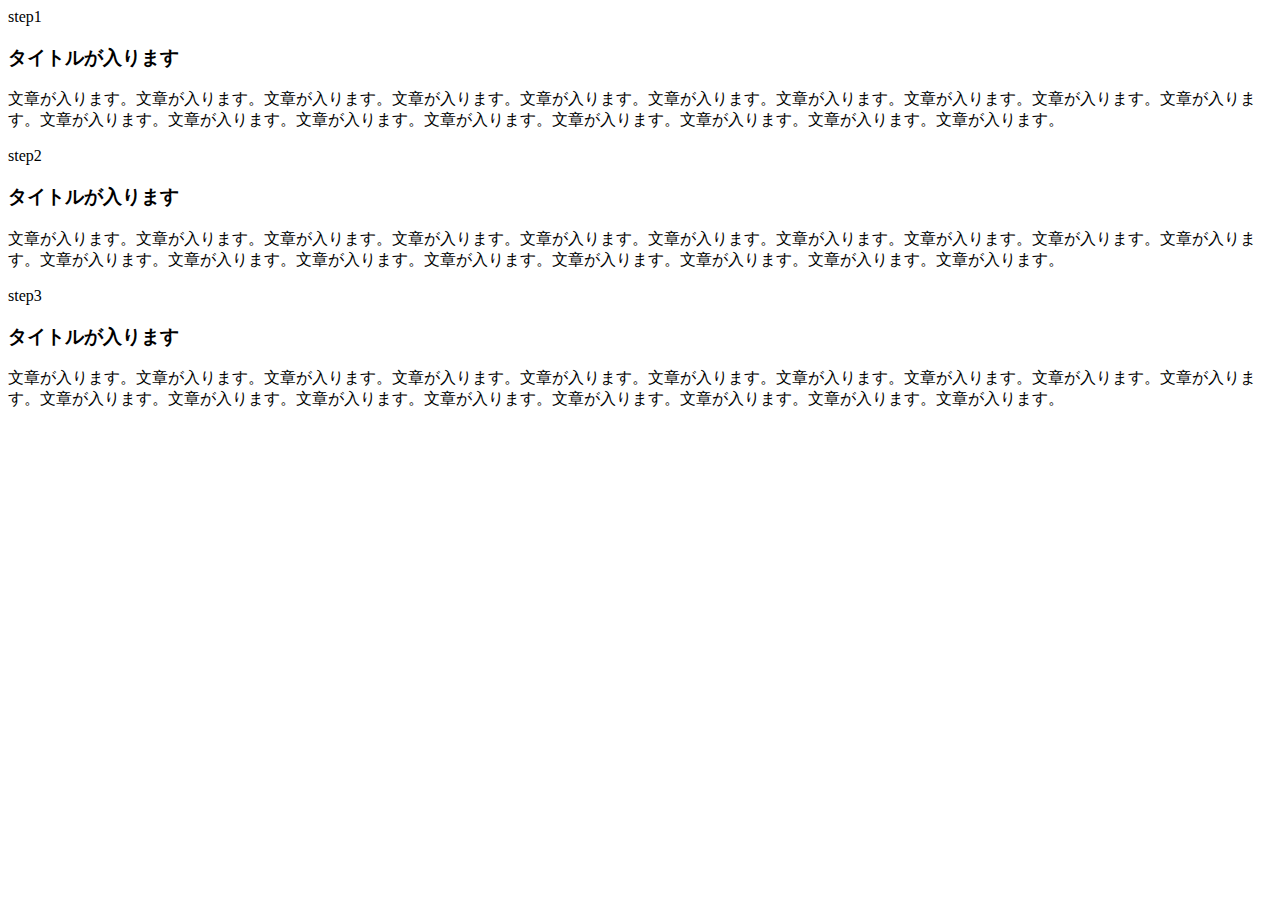
==== 第9章/index.html @ 9a87299b "[Fix] index.html" ====
<!DOCTYPE html>
<html lang="ja">
  <head>
    <meta charset="UTF-8" />
    <title>9章演習</title>
    <link rel="stylesheet" href="style.css" />
  </head>
  <body>
    <header></header>
    <main>
      <div class="box">
        <div class="img1"></div>
        <span class="num">step1</span>
        <h3 class="title">タイトルが入ります</h3>
        <p class="text">
          文章が入ります。文章が入ります。文章が入ります。文章が入ります。文章が入ります。文章が入ります。文章が入ります。文章が入ります。文章が入ります。文章が入ります。文章が入ります。文章が入ります。文章が入ります。文章が入ります。文章が入ります。文章が入ります。文章が入ります。文章が入ります。
        </p>
      </div>

      <div class="box">
        <div class="img2"></div>
        <span class="num">step2</span>
        <h3 class="title">タイトルが入ります</h3>
        <p class="text">
          文章が入ります。文章が入ります。文章が入ります。文章が入ります。文章が入ります。文章が入ります。文章が入ります。文章が入ります。文章が入ります。文章が入ります。文章が入ります。文章が入ります。文章が入ります。文章が入ります。文章が入ります。文章が入ります。文章が入ります。文章が入ります。
        </p>
      </div>

      <div class="box">
        <div class="img3"></div>
        <span class="num">step3</span>
        <h3 class="title">タイトルが入ります</h3>
        <p class="text">
          文章が入ります。文章が入ります。文章が入ります。文章が入ります。文章が入ります。文章が入ります。文章が入ります。文章が入ります。文章が入ります。文章が入ります。文章が入ります。文章が入ります。文章が入ります。文章が入ります。文章が入ります。文章が入ります。文章が入ります。文章が入ります。
        </p>
      </div>
    </main>
    <footer></footer>
  </body>
</html>
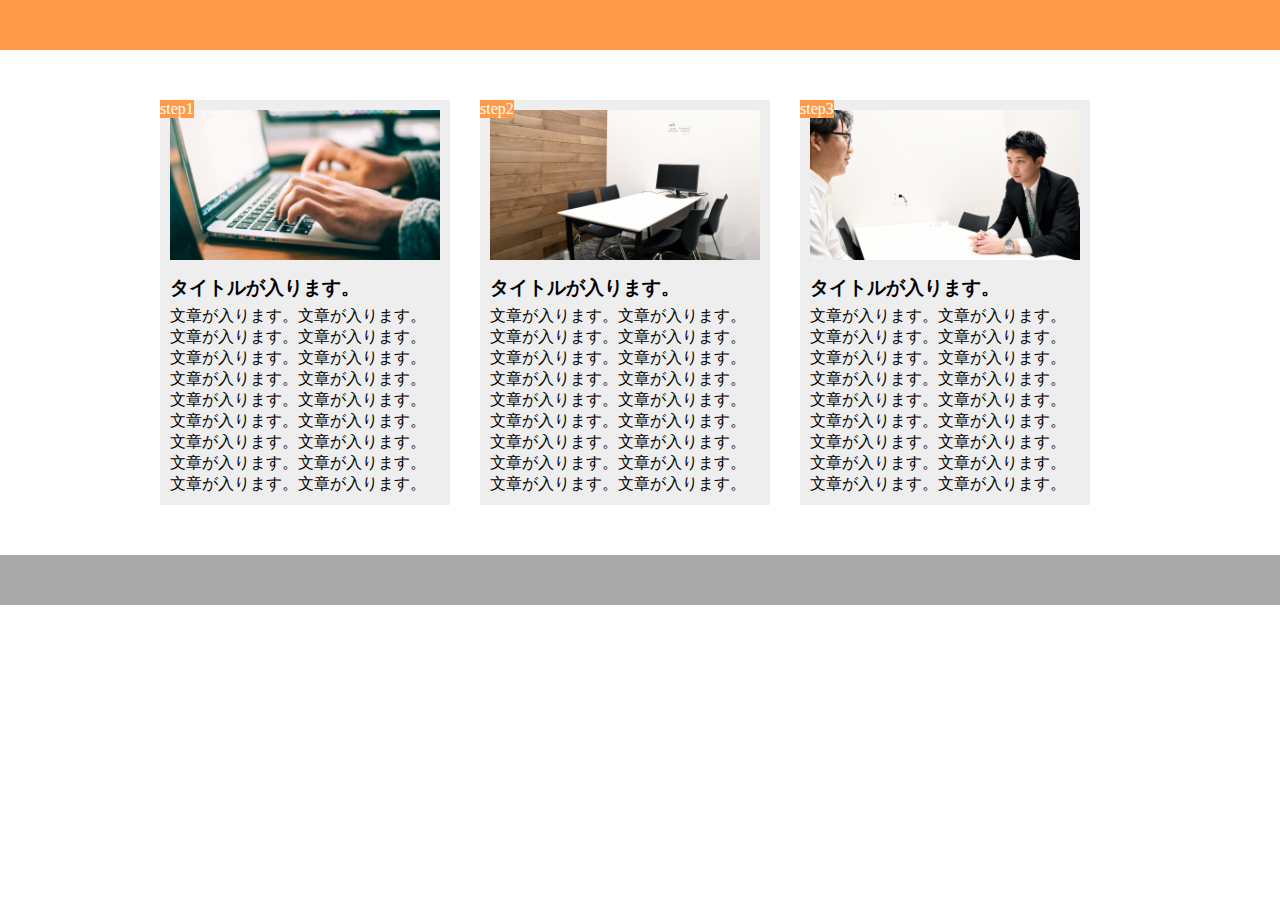
==== commit d6bb0088: "[Finish] 1-9" ====
--- a/第9章/index.html
+++ b/第9章/index.html
@@ -11,7 +11,7 @@
       <div class="box">
         <div class="img1"></div>
         <span class="num">step1</span>
-        <h3 class="title">タイトルが入ります</h3>
+        <h3 class="title">タイトルが入ります。</h3>
         <p class="text">
           文章が入ります。文章が入ります。文章が入ります。文章が入ります。文章が入ります。文章が入ります。文章が入ります。文章が入ります。文章が入ります。文章が入ります。文章が入ります。文章が入ります。文章が入ります。文章が入ります。文章が入ります。文章が入ります。文章が入ります。文章が入ります。
         </p>
@@ -20,7 +20,7 @@
       <div class="box">
         <div class="img2"></div>
         <span class="num">step2</span>
-        <h3 class="title">タイトルが入ります</h3>
+        <h3 class="title">タイトルが入ります。</h3>
         <p class="text">
           文章が入ります。文章が入ります。文章が入ります。文章が入ります。文章が入ります。文章が入ります。文章が入ります。文章が入ります。文章が入ります。文章が入ります。文章が入ります。文章が入ります。文章が入ります。文章が入ります。文章が入ります。文章が入ります。文章が入ります。文章が入ります。
         </p>
@@ -29,7 +29,7 @@
       <div class="box">
         <div class="img3"></div>
         <span class="num">step3</span>
-        <h3 class="title">タイトルが入ります</h3>
+        <h3 class="title">タイトルが入ります。</h3>
         <p class="text">
           文章が入ります。文章が入ります。文章が入ります。文章が入ります。文章が入ります。文章が入ります。文章が入ります。文章が入ります。文章が入ります。文章が入ります。文章が入ります。文章が入ります。文章が入ります。文章が入ります。文章が入ります。文章が入ります。文章が入ります。文章が入ります。
         </p>
--- a/第9章/style.css
+++ b/第9章/style.css
@@ -0,0 +1,77 @@
+* {
+    box-sizing: border-box;
+    margin: 0;
+    padding: 0;
+  }
+  
+  header 
+  {
+    height: 50px;
+    background-color: #ff9a4b;
+  }
+  
+  main 
+  {
+    width: 960px;
+    margin: 50px auto;
+    display: flex;
+  }
+  
+  .box 
+  {
+    width: 300px;
+    margin-right: 30px;
+    padding: 10px;
+    position: relative;
+    background-color: #eee;
+  }
+  
+  .step-box:last-child 
+  {
+    margin-right: 0;
+  }
+  
+  .img1 
+  {
+    height: 150px;
+    background-image: url(img/flow01.png);
+    background-position: bottom;
+    background-size: cover;
+  }
+  
+  .img2 
+  {
+    height: 150px;
+    background-image: url(img/flow02.png);
+    background-position: bottom;
+    background-size: cover;
+  }
+  
+  .img3 
+  {
+    height: 150px;
+    background-image: url(img/flow03.png);
+    background-position: bottom;
+    background-size: cover;
+  }
+  
+  .num 
+  {
+    position: absolute;
+    top: 0;
+    left: 0;
+    background-color: #ff9a4b;
+    color: #fff;
+  }
+  
+  .title 
+  {
+    margin: 15px 0 5px;
+  }
+  
+  footer 
+  {
+    height: 50px;
+    background-color: #aaa;
+  }
+  